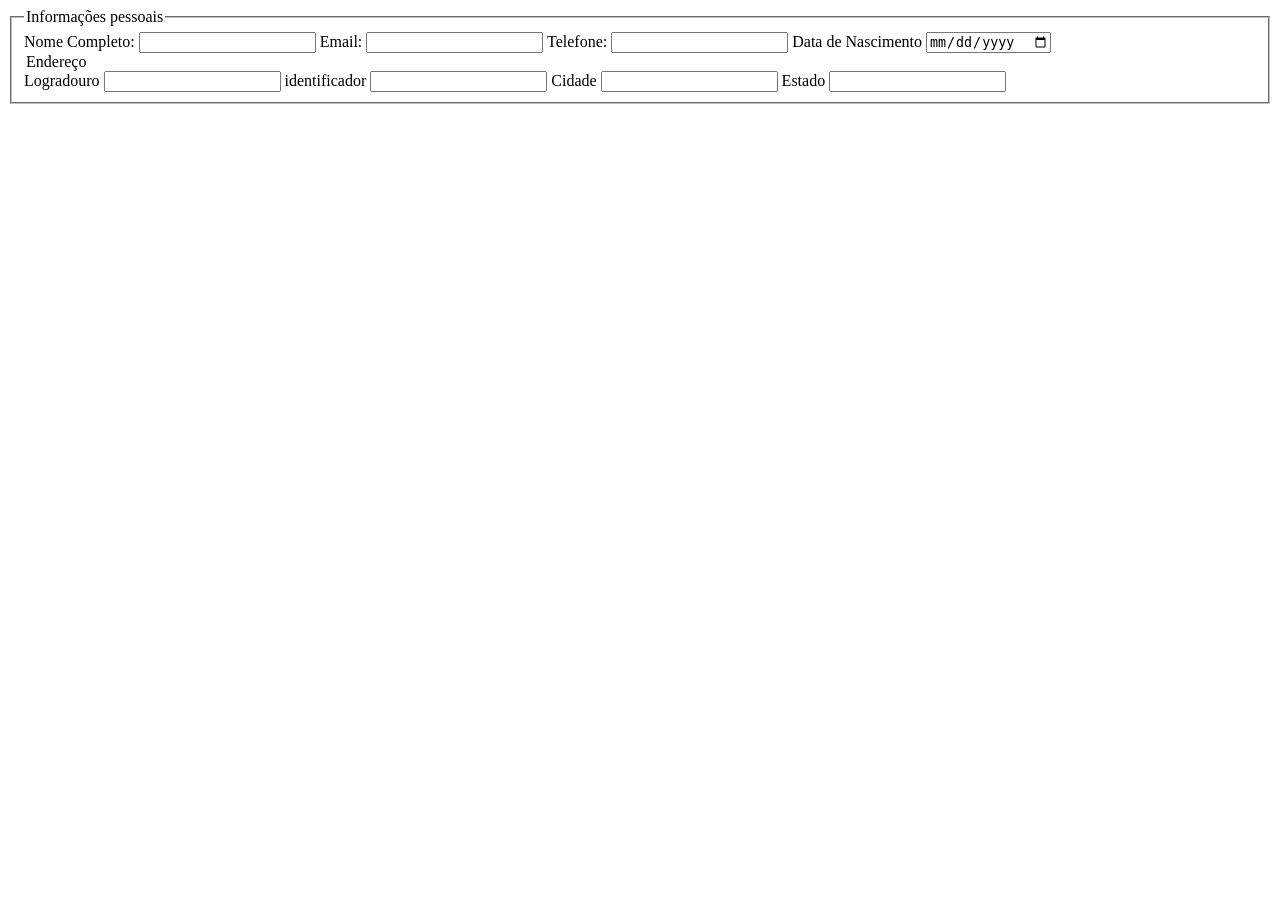
==== cadastro.html @ 17fffc8a "desenvolvimento de páginas de suporte" ====
<!DOCTYPE html>
<html lang="en">
<head>
    <meta charset="UTF-8">
    <meta name="viewport" content="width=device-width, initial-scale=1.0">
    <title>Document</title>
</head>
<body>
    <form>
        <fieldset>
            <legend>Informações pessoais</legend>

            <label for="nome">Nome Completo:</label>
            <input type="text" id="nome" name="nome" required>

            <label for="email">Email:</label>
            <input type="email" id="email" name="email" required>

            <label for="telefone">Telefone:</label>
            <input type="tel" id="telefone" name="telefone" required>

            <label for="nascimento">Data de Nascimento</label>
            <input type="date" id="nascimento" name="nascimento" required>

            <legend>Endereço</legend>

            <label for="endereço">Logradouro</label>
            <input type="text" id="endereço" name="endereço" required>

            <label for="numero">identificador</label>
            <input type="text" id="numero" name="numero" required>

            <label for="cidade">Cidade</label>
            <input type="text" id="cidade" name="cidade" required> 

            <label for="estado">Estado</label>
            <input type="text" id="estado" name="estado" required>

        </fieldset>
    </form>
</body>
</html>
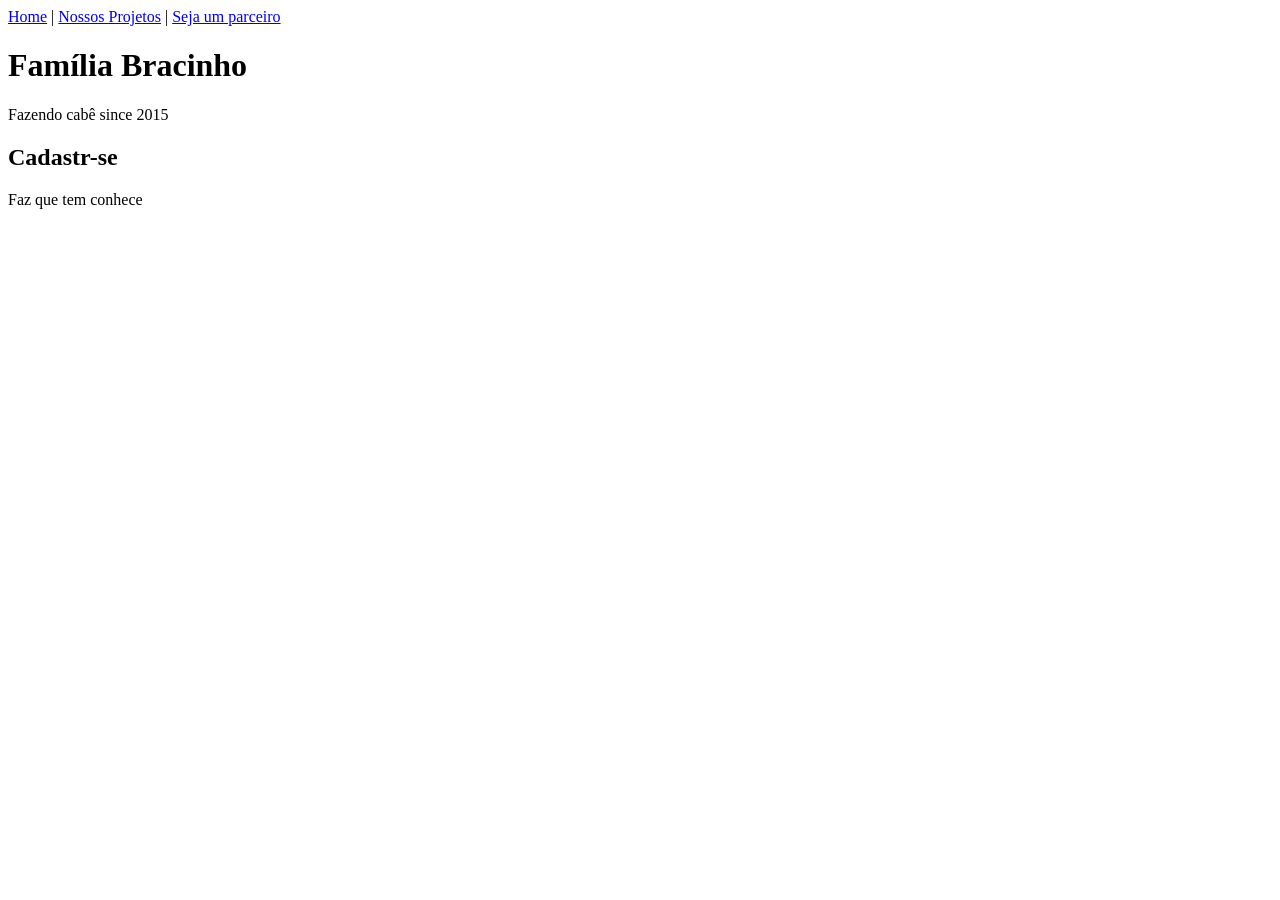
==== commit 349e1c36: "Reiniciei o projeto original completamente" ====
--- a/cadastro.html
+++ b/cadastro.html
@@ -1,42 +1,23 @@
 <!DOCTYPE html>
-<html lang="en">
+<html lang="pt-br">
 <head>
     <meta charset="UTF-8">
     <meta name="viewport" content="width=device-width, initial-scale=1.0">
-    <title>Document</title>
+    <title>Aula 01</title>
 </head>
 <body>
-    <form>
-        <fieldset>
-            <legend>Informações pessoais</legend>
+    <nav> <a href="index.html">Home</a><a> | </a>
+    </a><a href="projetos.html">Nossos Projetos</a><a> | </a>
+    <a href="cadastro.html">Seja um parceiro</a>
 
-            <label for="nome">Nome Completo:</label>
-            <input type="text" id="nome" name="nome" required>
-
-            <label for="email">Email:</label>
-            <input type="email" id="email" name="email" required>
-
-            <label for="telefone">Telefone:</label>
-            <input type="tel" id="telefone" name="telefone" required>
-
-            <label for="nascimento">Data de Nascimento</label>
-            <input type="date" id="nascimento" name="nascimento" required>
-
-            <legend>Endereço</legend>
-
-            <label for="endereço">Logradouro</label>
-            <input type="text" id="endereço" name="endereço" required>
-
-            <label for="numero">identificador</label>
-            <input type="text" id="numero" name="numero" required>
-
-            <label for="cidade">Cidade</label>
-            <input type="text" id="cidade" name="cidade" required> 
-
-            <label for="estado">Estado</label>
-            <input type="text" id="estado" name="estado" required>
-
-        </fieldset>
-    </form>
+    </nav>
+    <header>
+        <h1>Família Bracinho</h1>
+        <p>Fazendo cabê since 2015</p>
+    </header>
+    <main>
+        <h2>Cadastr-se</h2>
+        <p>Faz que tem conhece</p>
+    </main>
 </body>
-</html>+</html>
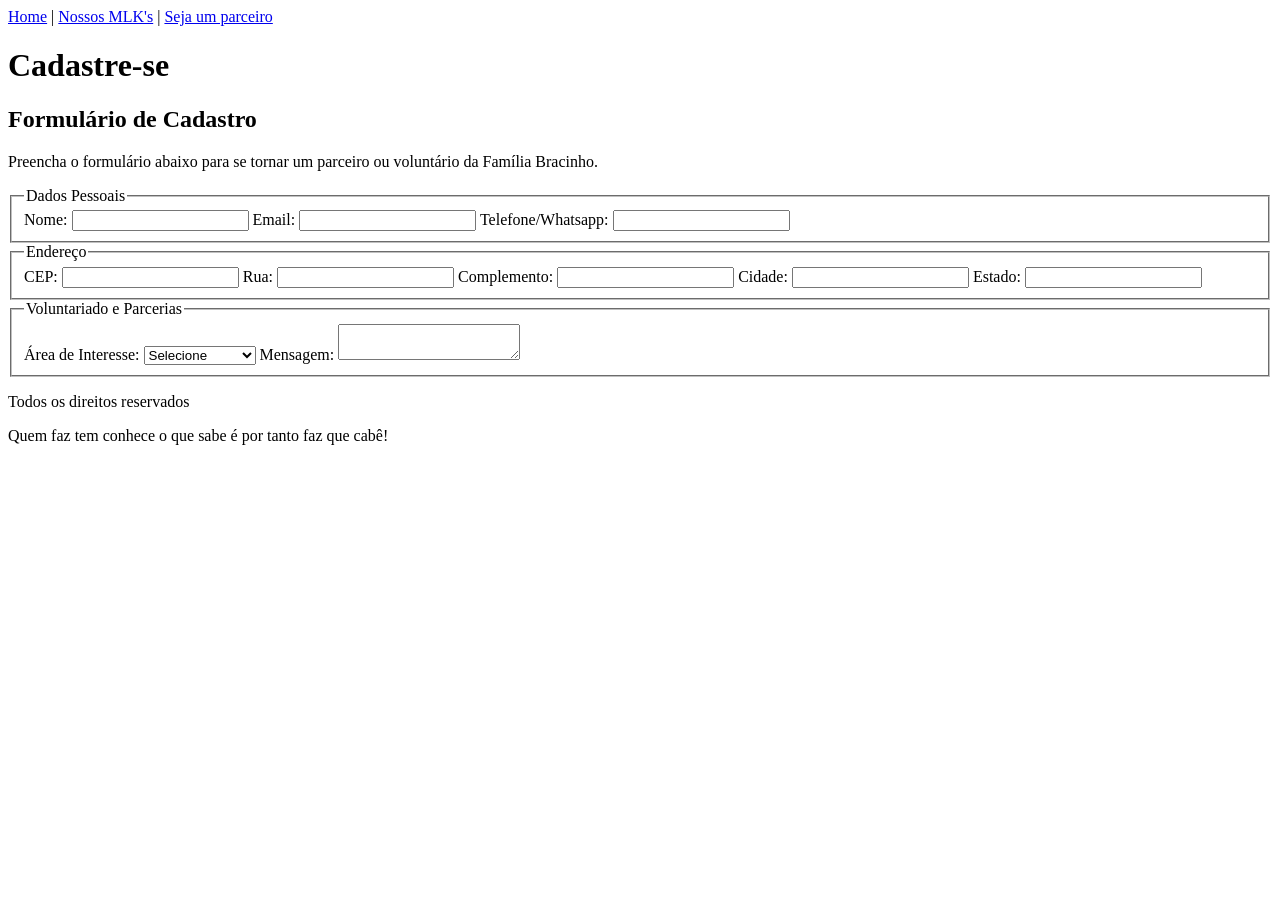
==== commit 95106882: "continuação da atividade finalização da página projetos e montagem inicial da página de cadastros" ====
--- a/cadastro.html
+++ b/cadastro.html
@@ -3,21 +3,66 @@
 <head>
     <meta charset="UTF-8">
     <meta name="viewport" content="width=device-width, initial-scale=1.0">
-    <title>Aula 01</title>
+    <title>Familia Bracinho - Cadastro</title>
 </head>
 <body>
-    <nav> <a href="index.html">Home</a><a> | </a>
-    </a><a href="projetos.html">Nossos Projetos</a><a> | </a>
-    <a href="cadastro.html">Seja um parceiro</a>
+    <header>
+        <nav>
+            <a href="index.html">Home</a><a> | </a>
+            <a href="projetos.html">Nossos MLK's</a><a> | </a>
+            <a href="cadastro.html">Seja um parceiro</a>
+        </nav>
+        <h1>Cadastre-se</h1>
+    </header>
 
-    </nav>
-    <header>
-        <h1>Família Bracinho</h1>
-        <p>Fazendo cabê since 2015</p>
-    </header>
     <main>
-        <h2>Cadastr-se</h2>
-        <p>Faz que tem conhece</p>
+        <section>
+            <h2>Formulário de Cadastro</h2>
+            <p>Preencha o formulário abaixo para se tornar um parceiro ou voluntário da Família Bracinho.</p>
+        </section>
+        <section>
+            <fieldset>
+                <legend>Dados Pessoais</legend>
+                    <label for="nome">Nome:</label>
+                    <input type="text" id="nome" name="nome" required>
+                    <label for="email">Email:</label>
+                    <input type="email" id="email" name="email" required>
+                    <label for="telefone">Telefone/Whatsapp:</label>
+                    <input type="tel" id="telefone" name="telefone" required>
+            </fieldset>
+            <fieldset>
+                <legend>Endereço</legend>
+                    <label for="cep">CEP:</label>
+                    <input type="number" max="99999999" id="cep" name="cep" required>
+                    <label for="rua">Rua:</label>
+                    <input type="text" id="rua" name="rua" required>
+                    <label for="complemento">Complemento:</label>
+                    <input type="text" id="complemento" name="complemento" required>
+                    <label for="cidade">Cidade:</label>
+                    <input type="text" id="cidade" name="cidade" required>
+                    <label for="estado">Estado:</label>
+                    <input type="text" id="estado" name="estado" required>
+            </fieldset>
+            <fieldset>
+                <legend>Voluntariado e Parcerias</legend>
+                    <label for="interesse">Área de Interesse:</label>
+                    <select id="interesse" name="interesse" required>
+                        <option value="">Selecione</option>
+                        <option value="resgate">Resgate</option>
+                        <option value="lartemporario">Lar Temporário</option>
+                        <option value="campanhas">Campanhas</option>
+                        <option value="projetos">Projetos</option>
+                    </select>
+                    <label for="mensagem">Mensagem:</label>
+                    <textarea id="mensagem" name="mensagem" required></textarea>
+            </fieldset>
+        </section>
     </main>
+
+    <footer>
+        <p>Todos os direitos reservados</p>
+        <p>Quem faz tem conhece o que sabe é por tanto faz que cabê!</p>
+    </footer>
+
 </body>
-</html>
+</html>
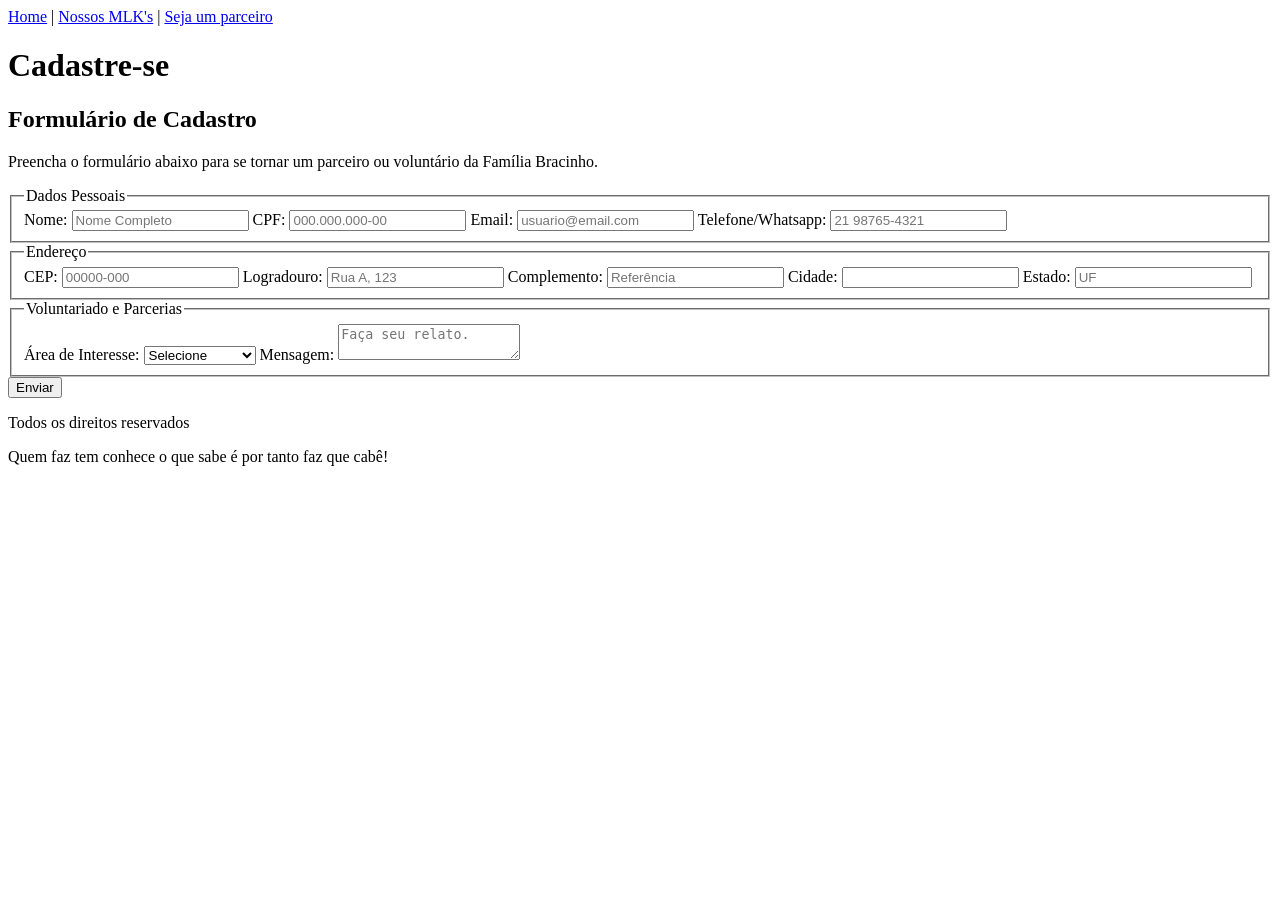
==== commit 612467e1: "finalização da atividade" ====
--- a/cadastro.html
+++ b/cadastro.html
@@ -20,28 +20,47 @@
             <h2>Formulário de Cadastro</h2>
             <p>Preencha o formulário abaixo para se tornar um parceiro ou voluntário da Família Bracinho.</p>
         </section>
-        <section>
+        <form>
             <fieldset>
                 <legend>Dados Pessoais</legend>
                     <label for="nome">Nome:</label>
-                    <input type="text" id="nome" name="nome" required>
-                    <label for="email">Email:</label>
-                    <input type="email" id="email" name="email" required>
+                    <input type="text" id="nome" name="nome" placeholder="Nome Completo" required>
+                    
+                    <label for="cpf">CPF:</label>
+                    <input type="text" id="cpf" name="cpf" 
+                        pattern="[0-9]{3}\.[0-9]{3}\.[0-9]{3}-[0-9]{2}"
+                        title="Digite um CPF válido no formato XXX.XXX.XXX-XX"
+                        placeholder="000.000.000-00"
+                        required>
+                    
+                        <label for="email">Email:</label>
+                    <input type="email" id="email" name="email" placeholder="usuario@email.com" required>
+                    
                     <label for="telefone">Telefone/Whatsapp:</label>
-                    <input type="tel" id="telefone" name="telefone" required>
+                    <input type="tel" id="telefone" name="telefone"
+                        pattern="[0-9]{2}\s?[0-9]{4,5}-[0-9]{4}"
+                        title="Digite um número de telefone válido no formato: DDD XXXXX-XXXX"
+                        placeholder="21 98765-4321"
+                        required>
             </fieldset>
             <fieldset>
                 <legend>Endereço</legend>
                     <label for="cep">CEP:</label>
-                    <input type="number" max="99999999" id="cep" name="cep" required>
-                    <label for="rua">Rua:</label>
-                    <input type="text" id="rua" name="rua" required>
+                    <input type="text" id="cep" name="cep"
+                        pattern="[0-9]{5}-[0-9]{3}"
+                        title="Digite um CEP válido no formato XXXXX-XXX"
+                        placeholder="00000-000" 
+                        required >
+
+                    <label for="rua">Logradouro:</label>
+                    <input type="text" id="rua" name="rua" placeholder="Rua A, 123">
+
                     <label for="complemento">Complemento:</label>
-                    <input type="text" id="complemento" name="complemento" required>
+                    <input type="text" id="complemento" name="complemento" placeholder="Referência">
                     <label for="cidade">Cidade:</label>
-                    <input type="text" id="cidade" name="cidade" required>
+                    <input type="text" id="cidade" name="cidade">
                     <label for="estado">Estado:</label>
-                    <input type="text" id="estado" name="estado" required>
+                    <input type="text" id="estado" name="estado" placeholder="UF">
             </fieldset>
             <fieldset>
                 <legend>Voluntariado e Parcerias</legend>
@@ -54,9 +73,10 @@
                         <option value="projetos">Projetos</option>
                     </select>
                     <label for="mensagem">Mensagem:</label>
-                    <textarea id="mensagem" name="mensagem" required></textarea>
+                    <textarea id="mensagem" name="mensagem" placeholder="Faça seu relato."></textarea>
             </fieldset>
-        </section>
+            <button type="submit">Enviar</button>
+        </form>
     </main>
 
     <footer>
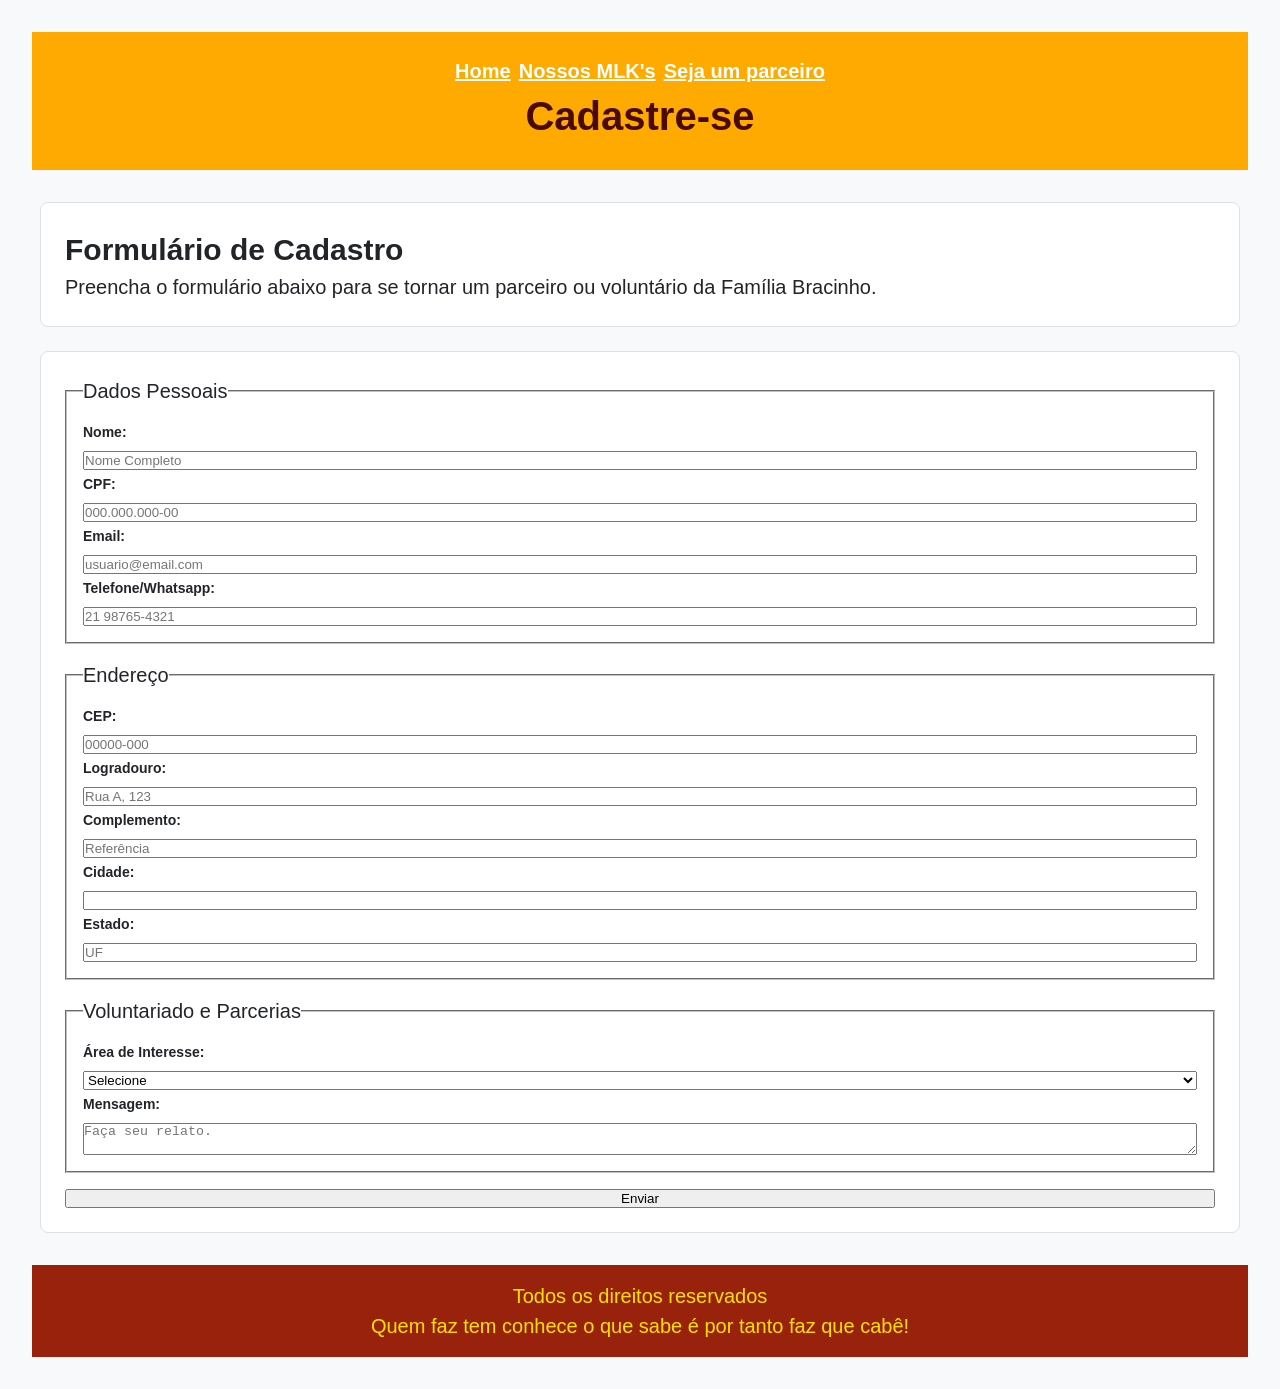
==== commit d19db12c: "Utilização de Grid e Flexbox" ====
--- a/cadastro.html
+++ b/cadastro.html
@@ -3,25 +3,26 @@
 <head>
     <meta charset="UTF-8">
     <meta name="viewport" content="width=device-width, initial-scale=1.0">
+    <link rel="stylesheet" href="css/style.css">
     <title>Familia Bracinho - Cadastro</title>
 </head>
 <body>
     <header>
         <nav>
-            <a href="index.html">Home</a><a> | </a>
-            <a href="projetos.html">Nossos MLK's</a><a> | </a>
+            <a href="index.html">Home</a>
+            <a href="projetos.html">Nossos MLK's</a>
             <a href="cadastro.html">Seja um parceiro</a>
         </nav>
         <h1>Cadastre-se</h1>
     </header>
 
-    <main>
-        <section>
+    <main class="grid-container">
+        <section class="card-secao span-12">
             <h2>Formulário de Cadastro</h2>
             <p>Preencha o formulário abaixo para se tornar um parceiro ou voluntário da Família Bracinho.</p>
         </section>
-        <form>
-            <fieldset>
+        <form class="card-secao span-12">
+            <fieldset class="form-grupo">
                 <legend>Dados Pessoais</legend>
                     <label for="nome">Nome:</label>
                     <input type="text" id="nome" name="nome" placeholder="Nome Completo" required>
@@ -43,7 +44,7 @@
                         placeholder="21 98765-4321"
                         required>
             </fieldset>
-            <fieldset>
+            <fieldset class="form-grupo">
                 <legend>Endereço</legend>
                     <label for="cep">CEP:</label>
                     <input type="text" id="cep" name="cep"
@@ -62,7 +63,7 @@
                     <label for="estado">Estado:</label>
                     <input type="text" id="estado" name="estado" placeholder="UF">
             </fieldset>
-            <fieldset>
+            <fieldset class="form-grupo">
                 <legend>Voluntariado e Parcerias</legend>
                     <label for="interesse">Área de Interesse:</label>
                     <select id="interesse" name="interesse" required>
--- a/css/style.css
+++ b/css/style.css
@@ -0,0 +1,144 @@
+:root {
+    /* 1. Paleta de Cores (10 Cores: Primárias, Secundárias, Neutras e Feedback) */
+    --color-primary: #ffaa00; /* Acolhimento e Confiança */
+    --color-primary-dark: #490b00; /* Textos em Destaque e Cabeçalhos*/
+    --color-secondary: #99220d; /* Calor, Cuidado e Afeto Animal*/
+    --color-secondary-light: #ffe100; /* Hover de Botões e Destasques*/
+    --color-neutral-dark: #212529; /* Texto Principal - Alto Contraste*/ 
+    --color-neutral-light: #F8F9FA; /* Fundo Geral para evitar fadiga visual*/
+    --color-neutral-white: #FFFFFF; /* Fundo de Cards e Formulários*/
+    --color-neutral-border: #DEE2E6; /* Bordas de Inputs e Separadores*/
+    
+    /* 2. Escala Tipográfica (5 Hierarquias com Unidades Relativas rem) */ 
+    --font-size-xs: 0.875rem; /* 14px - Legendas, Placeholders e Rótulos Menores */
+    --font-size-sm: 1rem; /* 16px - Corpo de Texto Principal (Body) */
+    --font-size-md: 1.25rem; /* 20px - Subtítulos de Seção / H3 / Legends */
+    --font-size-lg: 1.75rem; /* 28px - Títulos de Seção / H2 */
+    --font-size-xl: 2.5rem; /* 40px - Título Principal da Página / H1 */
+    
+    /* 3. Escala Modular de Espaçamentos (Base 8px) */ 
+    --spacing-xs: 0.25rem; /* 4px - Espaçamentos Internos Mínimos */
+    --spacing-sm: 0.5rem; /* 8px - Espaçamento entre Label e Input */
+    --spacing-md: 1rem; /* 16px - Padding de Botões e Margens de Parágrafo */
+    --spacing-lg: 1.5rem; /* 24px - Espaçamento Interno de Fieldsets e Cards */
+    --spacing-xl: 2rem; /* 32px - Margens entre Seções da Página */
+    --spacing-xxl: 3rem; /* 48px - Espaçamento do Header e Footer */
+}
+
+* {
+    margin: 0;
+    padding: 0;
+    box-sizing: border-box;
+}
+
+body {
+    background-color: var(--color-neutral-light);
+    color: var(--color-neutral-dark);
+    font-family: 'Lucida Sans', 'Lucida Sans Regular', 'Lucida Grande', 'Lucida Sans Unicode', Geneva, Verdana, sans-serif;
+    font-size: var(--font-size-md);
+    line-height: 1.5;
+    padding: var(--spacing-md);
+}
+
+header{
+    background-color: var(--color-primary);
+    color: var(--color-neutral-dark);
+    padding: var(--spacing-lg);
+    text-align: center;
+    margin-bottom: var(--spacing-xl);
+}
+
+header h1 {
+    font-size: var(--font-size-xl);
+    color: var(--color-primary-dark);
+}
+
+header nav a {
+    color: var(--color-neutral-white);
+    font-weight: bold;
+}
+
+header nav {
+    display: flex;
+    justify-content: center;
+    align-items: center;
+    flex-wrap: wrap;
+    gap: var(--spacing-sm);
+}
+
+header nav a:hover {
+    color: var(--color-secondary);
+}
+
+.logo {
+    text-align: center;
+    grid-column: span 12;
+}
+
+.card-secao {
+    background-color: var(--color-neutral-white);
+    border: 1px solid var(--color-neutral-border);
+    padding: var(--spacing-lg);
+    border-radius: var(--spacing-sm);
+    display: flex;
+    flex-direction: column;
+    justify-content: space-between;
+}
+
+footer {
+    background-color: var(--color-secondary);
+    color: var(--color-secondary-light);
+    text-align: center;
+    padding: var(--spacing-md);
+    margin-top: var(--spacing-xl);
+}
+
+.grid-container {
+    display: grid;
+    grid-template-columns: repeat(12, 1fr);
+    gap: var(--spacing-md);
+    width: 100%;
+    margin: 0 auto;
+}
+
+.span-6, .span-12 {
+    grid-column: span 12;
+}
+
+.form-grupo {
+    display: flex;
+    flex-direction: column;
+    gap: var(--spacing-xs);
+    margin-bottom: var(--spacing-md);
+    padding: var(--spacing-md);
+}
+
+.form-grupo label {
+    font-size: var(--font-size-xs);
+    font-weight: bold;
+    margin-bottom: var(--spacing-xs);
+}
+
+@media (min-width: 576px){
+    body {
+        padding: var(--spacing-xl);
+    }
+}
+
+@media (min-width: 768px) {
+    .span-6 {
+        grid-column: span 6;
+    }
+}
+
+@media (min-width: 992px) {
+    .grid-container {
+        gap: var(--spacing-lg);
+    }
+}
+
+@media (min-width: 1200px) {
+    .grid-container {
+        max-width: 1200px;
+    }
+}
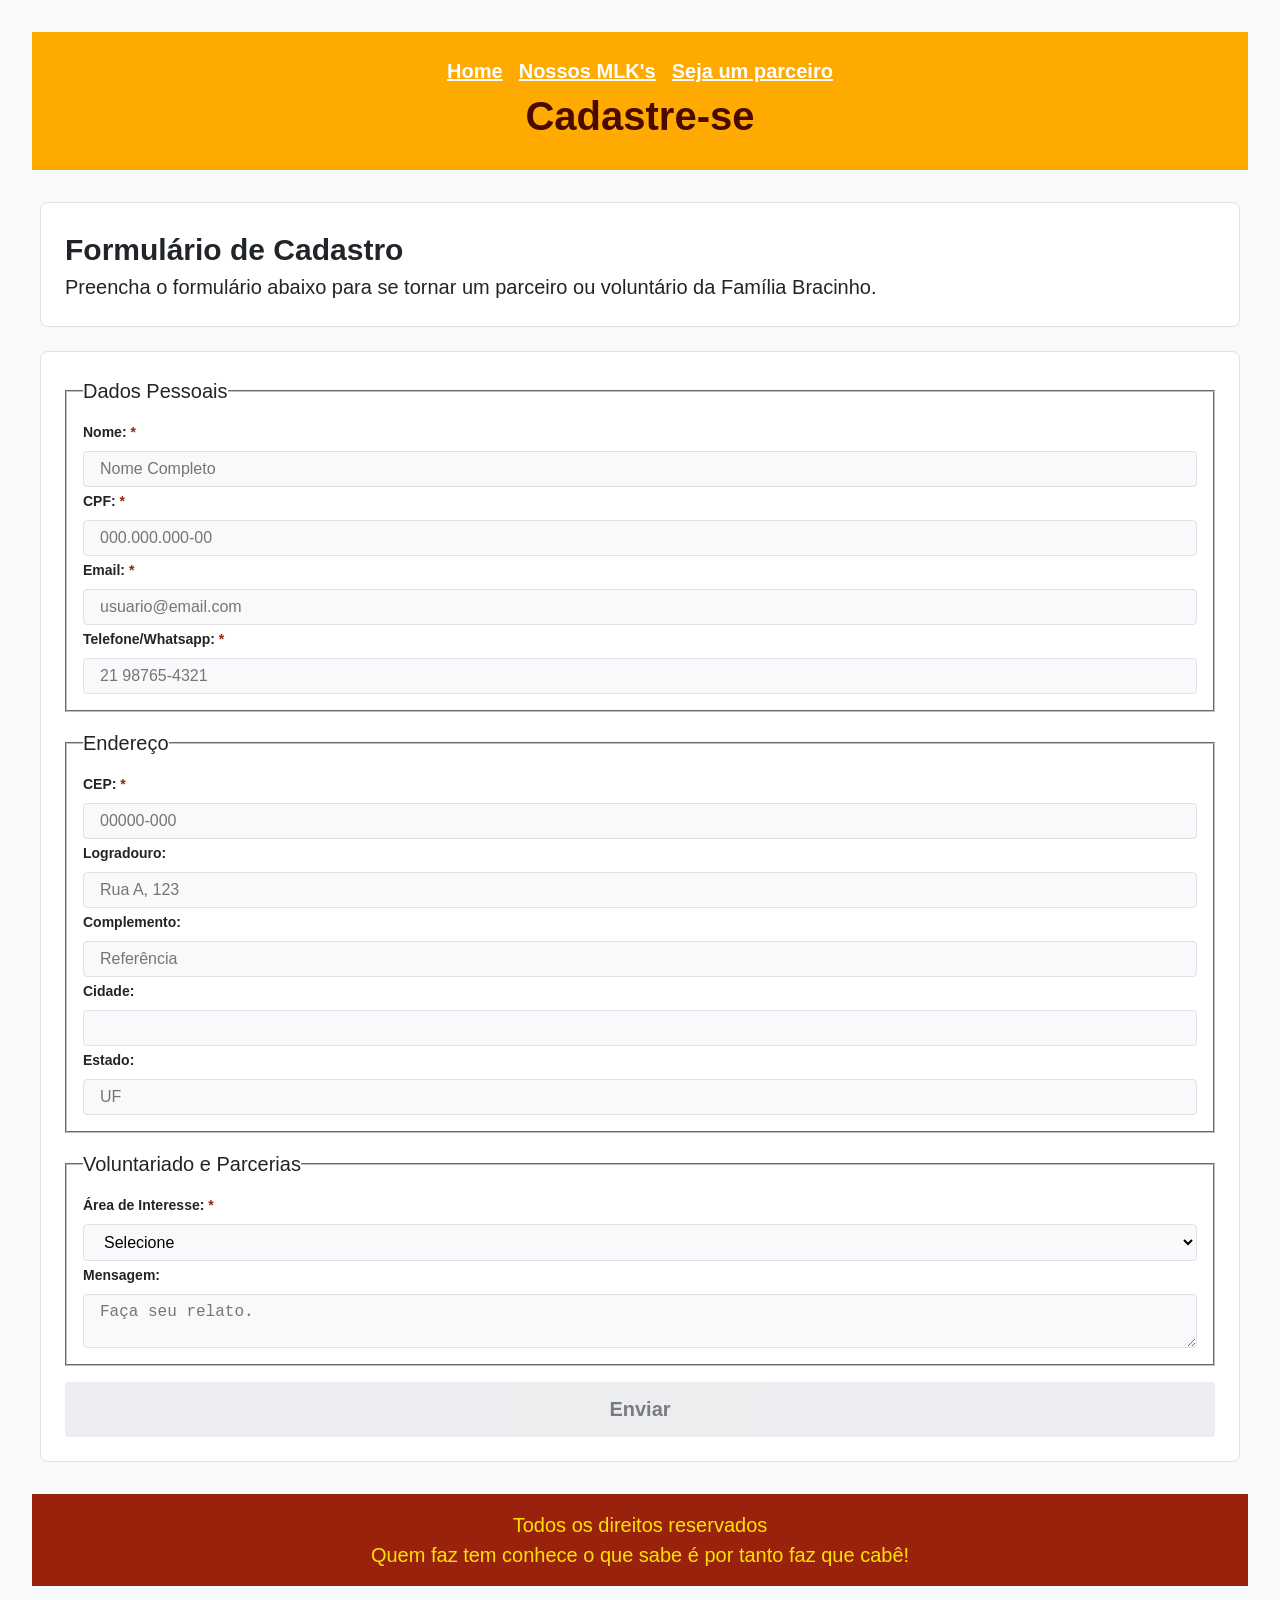
==== commit adfbdff6: "avanço na atividade" ====
--- a/cadastro.html
+++ b/cadastro.html
@@ -8,20 +8,41 @@
 </head>
 <body>
     <header>
+        <input type="checkbox" id="menu-toggle">
+        <label for="menu-toggle" class="hamburger-icon">&#9776;</label>
         <nav>
-            <a href="index.html">Home</a>
-            <a href="projetos.html">Nossos MLK's</a>
-            <a href="cadastro.html">Seja um parceiro</a>
+            <ul class="menu-principal">
+                <li><a class="click-menu" href="index.html">Home</a></li>
+                <li class="dropdown">
+                    <a class="click-menu" href="projetos.html">Nossos MLK's</a>
+                    <ul class="dropdown-menu">
+                        <li><a href="projetos.html#idosos">Geração Sênior</a></li>
+                        <li><a href="projetos.html#filhotes">Recomeço</a></li>
+                        <li><a href="projetos.html#gatos">Cato</a></li>
+                    </ul>
+                </li>
+                <li><a class="click-menu" href="cadastro.html">Seja um parceiro</a></li>
+            </ul>
         </nav>
         <h1>Cadastre-se</h1>
     </header>
 
     <main class="grid-container">
+
         <section class="card-secao span-12">
             <h2>Formulário de Cadastro</h2>
             <p>Preencha o formulário abaixo para se tornar um parceiro ou voluntário da Família Bracinho.</p>
+        
+            <div id="sucesso" class="alerta alerta-sucesso" role="alert">
+                <div class="alerta-icone">✓</div>
+                <div class="alerta-conteudo">
+                    <strong>Cadastro enviado com sucesso!</strong>
+                    <p>Agradeçemos seu interesse em ser parceiro da Família Bracinho</p>
+                </div>
+            </div>
         </section>
-        <form class="card-secao span-12">
+
+        <form class="card-secao span-12" action="#sucesso">
             <fieldset class="form-grupo">
                 <legend>Dados Pessoais</legend>
                     <label for="nome">Nome:</label>
@@ -34,7 +55,7 @@
                         placeholder="000.000.000-00"
                         required>
                     
-                        <label for="email">Email:</label>
+                    <label for="email">Email:</label>
                     <input type="email" id="email" name="email" placeholder="usuario@email.com" required>
                     
                     <label for="telefone">Telefone/Whatsapp:</label>
@@ -51,7 +72,7 @@
                         pattern="[0-9]{5}-[0-9]{3}"
                         title="Digite um CEP válido no formato XXXXX-XXX"
                         placeholder="00000-000" 
-                        required >
+                        required>
 
                     <label for="rua">Logradouro:</label>
                     <input type="text" id="rua" name="rua" placeholder="Rua A, 123">
@@ -76,7 +97,7 @@
                     <label for="mensagem">Mensagem:</label>
                     <textarea id="mensagem" name="mensagem" placeholder="Faça seu relato."></textarea>
             </fieldset>
-            <button type="submit">Enviar</button>
+            <button class="btn-enviar" type="submit">Enviar</button>
         </form>
     </main>
 
--- a/css/style.css
+++ b/css/style.css
@@ -53,21 +53,39 @@
     color: var(--color-primary-dark);
 }
 
-header nav a {
+#menu-toggle {
+    display: none;
+}
+.click-menu {
     color: var(--color-neutral-white);
     font-weight: bold;
 }
 
-header nav {
-    display: flex;
-    justify-content: center;
-    align-items: center;
-    flex-wrap: wrap;
-    gap: var(--spacing-sm);
-}
-
-header nav a:hover {
+.click-menu:hover {
     color: var(--color-secondary);
+}
+
+.hamburger-icon {
+    font-size: 2rem;
+    cursor: pointer;
+    color: var(--color-primary-dark);
+    display: block;
+    margin-bottom: var(--spacing-md);
+}
+
+header nav ul.menu-principal {
+    display: none;
+    list-style: none;
+    flex-direction: column;
+    width: 100%;
+}
+
+#menu-toggle:checked ~ nav ul.menu-principal {
+    display: flex;
+}
+
+.dropdown-menu {
+    display: none;
 }
 
 .logo {
@@ -83,6 +101,77 @@
     display: flex;
     flex-direction: column;
     justify-content: space-between;
+}
+
+.btn-enviar {
+    background-color: var(--color-secondary);
+    color: var(--color-neutral-white);
+    font-size: var(--font-size-md);
+    font-weight: bold;
+    padding: var(--spacing-md) var(--spacing-xl);
+    border: none;
+    border-radius: var(--spacing-xs);
+    cursor: pointer;
+    transition: all 0.2s ease-in-out;
+}
+
+.btn-enviar:hover {
+    background-color: var(--color-primary);
+    color: var(--color-primary-dark);
+    transition: all 0.2s ease-in-out;
+}
+
+.btn-enviar:focus {
+    outline: 3px solid var(--color-primary-dark);
+    outline-offset: 2px;
+}
+
+.btn-enviar:active {
+    transform: scale(0.97);
+}
+
+form:has(:invalid) .btn-enviar {
+    background-color: var(--color-neutral-border) !important;
+    color: var(--color-neutral-dark) !important;
+    opacity: 0.6;
+    cursor: not-allowed;
+    pointer-events: none;
+}
+
+.badge {
+    display: inline-block;
+    padding: var(--spacing-xs) var(--spacing-sm);
+    font-size: var(--font-size-xs);
+    text-transform: uppercase;
+    font-weight: bold;
+    letter-spacing: 0.5px;
+    border-radius: 12px;
+    line-height: 1;
+    white-space: nowrap;
+}
+
+.badge-sucesso {
+    background-color: #e8f5e9;
+    color: #2e7d32;
+    border: 1px solid #a5d6a7
+}
+
+.badge-urgente {
+    background-color: #ffebee;
+    color: var(--color-secondary);
+    border: 1px solid #ffcdd2
+}
+
+.badge-alerta {
+    background-color: #fff8e1;
+    color: var(--color-primary-dark);
+    border: 1px solid var(--color-primary)
+}
+
+.badge-info {
+    background-color: var(--color-neutral-light);
+    color: var(--color-neutral-dark);
+    border: 1px solid var(--color-neutral-border)
 }
 
 footer {
@@ -119,6 +208,89 @@
     margin-bottom: var(--spacing-xs);
 }
 
+input[type="text"],
+input[type="email"],
+input[type="tel"],
+select,
+textarea {
+    width: 100%;
+    padding: var(--spacing-sm) var(--spacing-md);
+    font-size: var(--font-size-sm);
+    border: 1px solid var(--color-neutral-border);
+    border-radius: var(--spacing-xs);
+    background-color: var(--color-neutral-light);
+    outline: none;
+    transition: border-color 0.2s, box-shadow 0.5s;
+}
+
+input:focus, select:focus, textarea:focus {
+    border-color: var(--color-primary);
+    box-shadow: 0 0 0 3px var(--color-secondary-light);
+    background-color: var(--color-neutral-white);
+}
+
+.form-grupo label:has(+ input:required)::after,
+.form-grupo label:has(+ select:required)::after {
+    content: " *";
+    color: var(--color-secondary);
+    font-weight: bold;
+}
+
+input:required:valid, select:required:valid {
+    border-bottom: 5px solid #2e7d32;
+}
+
+input:required:invalid:not(:placeholder-shown){
+    border-bottom: 5px solid var(--color-secondary);
+}
+
+.alerta {
+    display: flex;
+    align-items: flex-start;
+    gap: var(--spacing-md);
+    padding: var(--spacing-md);
+    border-radius: var(--spacing-xs);
+    border-left: 6px solid var(--color-neutral-border);
+    background-color: var(--color-neutral-white);
+    margin-bottom: var(--spacing-md);
+    box-shadow: 0 2px 5px rgba(0, 0, 0, 0.05);
+}
+
+.alerta-icone {
+    font-size: var(--font-size-md);
+    font-weight: bold;
+    line-height: 1;
+}
+
+.alerta-conteudo strong {
+    display: block;
+    font-size: var(--font-size-sm);
+    margin-bottom: var(--spacing-xs);
+}
+
+.alerta-conteudo p {
+    font-size: var(--font-size-xs);
+    margin: 0;
+    color: var(--color-neutral-dark);
+}
+
+.alerta-sucesso {
+    background-color: #f1f8e9;
+    border-left-color: #2e7d32;
+    color: #1b5e20;
+}
+.alerta-icone {
+    color: #2e7d32;
+}
+
+.alerta-sucesso {
+    display: none;
+}
+
+.alerta-sucesso:target {
+    display: flex;
+}
+
 @media (min-width: 576px){
     body {
         padding: var(--spacing-xl);
@@ -129,6 +301,46 @@
     .span-6 {
         grid-column: span 6;
     }
+
+    .hamburger-icon {
+        display: none;
+    }
+
+    header nav ul.menu-principal {
+        display: flex !important;
+        flex-direction: row;
+        justify-content: center;
+        gap: var(--spacing-md);
+    }    
+
+    .dropdown {
+        position: relative;
+    }
+
+    .dropdown-menu {
+        display: none;
+        position: absolute;
+        top: 100%;
+        left: 0;
+        background-color: var(--color-primary);
+        padding: var(--spacing-sm);
+        border-radius: var(--spacing-xs);
+        min-width: 180px;
+        box-shadow: 0 4px 8px rgba(0, 0, 0, 0.2);
+    }
+
+    .dropdown-menu a {
+        color: var(--color-neutral-white);
+        font-size: var(--font-size-sm);
+        display: block;
+        padding: var(--spacing-xs) var(--spacing-sm);
+    }
+
+    .dropdown:hover > .dropdown-menu {
+        display: block;
+        opacity: 0.9;
+        visibility: visible;
+    }
 }
 
 @media (min-width: 992px) {
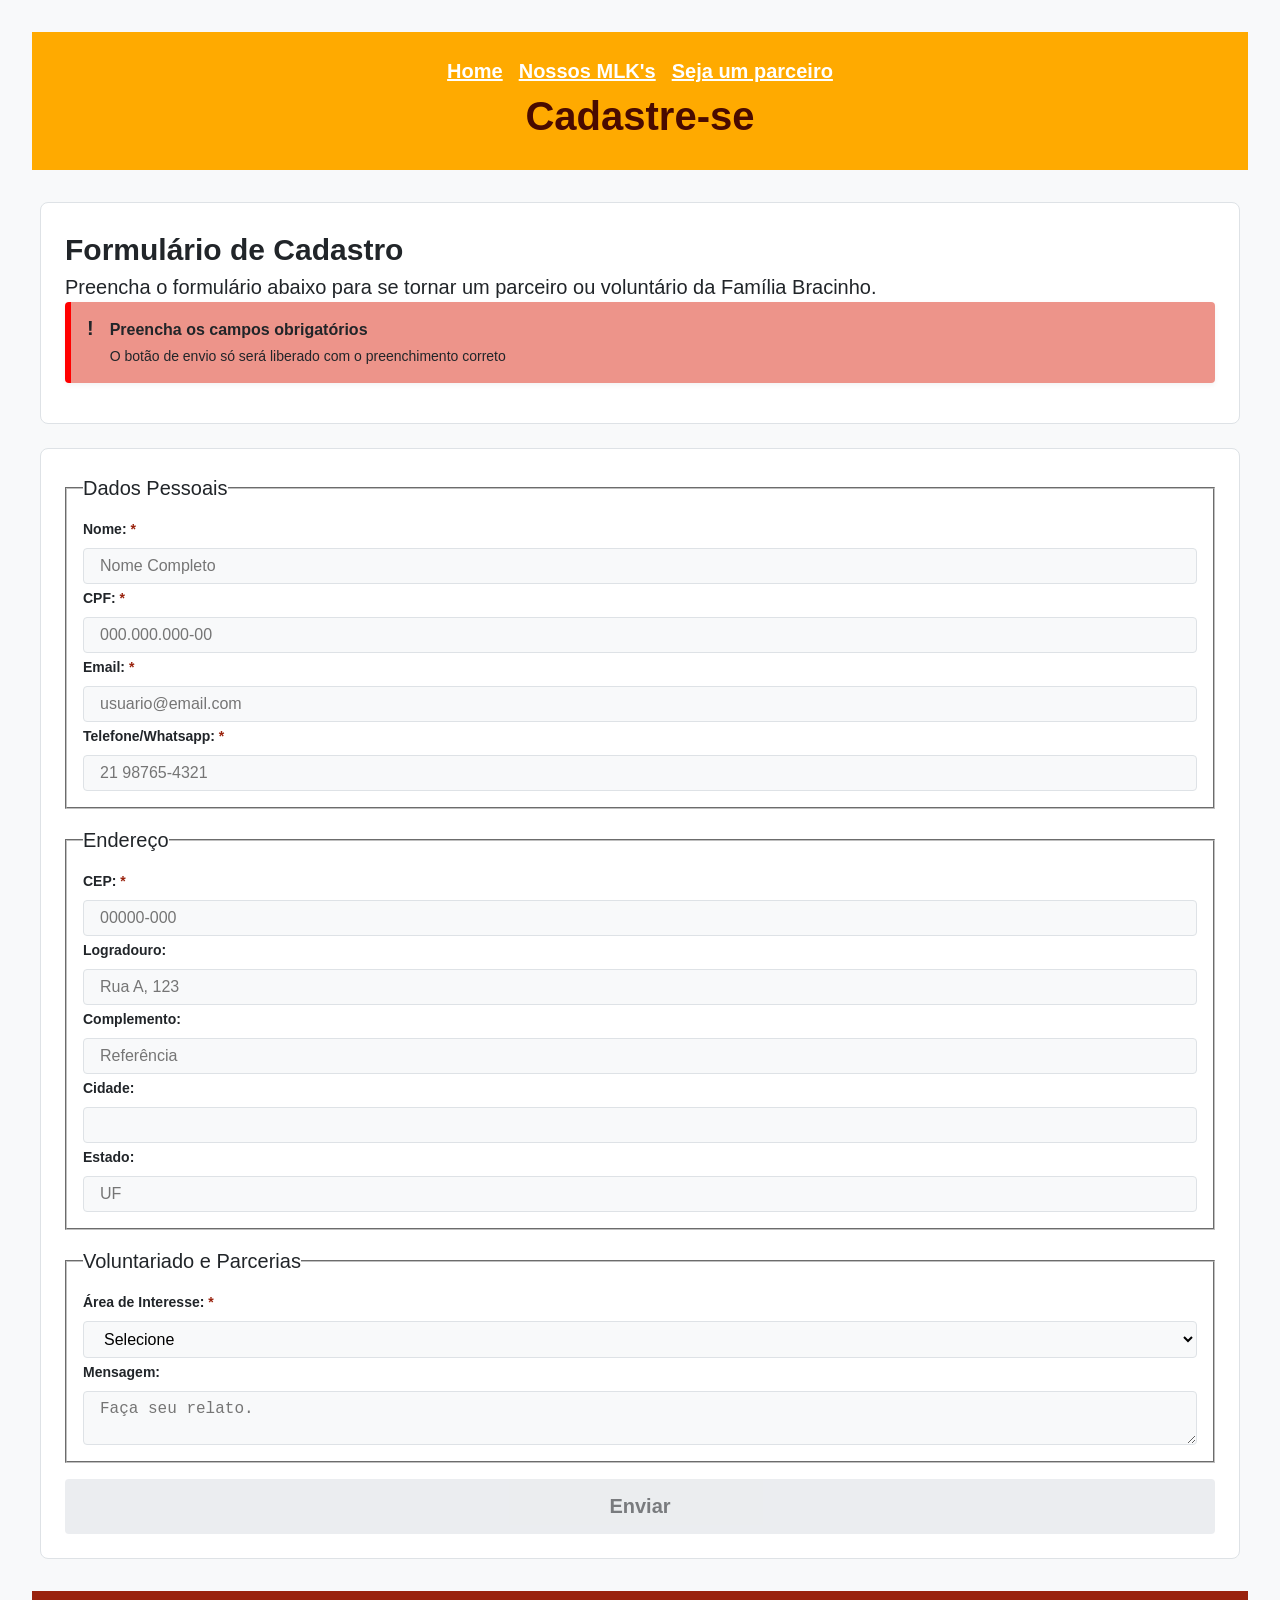
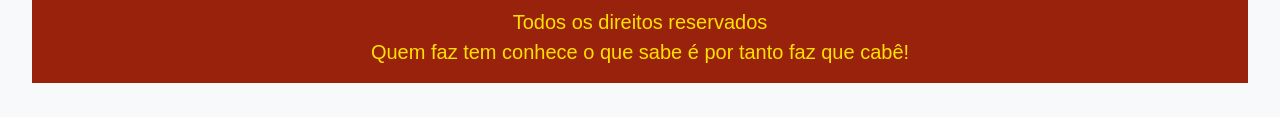
==== commit ae738660: "Finalização da atividade de estilização" ====
--- a/cadastro.html
+++ b/cadastro.html
@@ -32,17 +32,16 @@
         <section class="card-secao span-12">
             <h2>Formulário de Cadastro</h2>
             <p>Preencha o formulário abaixo para se tornar um parceiro ou voluntário da Família Bracinho.</p>
-        
-            <div id="sucesso" class="alerta alerta-sucesso" role="alert">
-                <div class="alerta-icone">✓</div>
+            <div class="alerta alerta-atencao" role="alert">
+                <span class="alerta-icone">!</span>
                 <div class="alerta-conteudo">
-                    <strong>Cadastro enviado com sucesso!</strong>
-                    <p>Agradeçemos seu interesse em ser parceiro da Família Bracinho</p>
-                </div>
+                    <strong>Preencha os campos obrigatórios</strong>
+                    <p>O botão de envio só será liberado com o preenchimento correto</p>
+                </div>    
             </div>
         </section>
 
-        <form class="card-secao span-12" action="#sucesso">
+        <form class="card-secao span-12" action="#modal-sucesso" method="GET">
             <fieldset class="form-grupo">
                 <legend>Dados Pessoais</legend>
                     <label for="nome">Nome:</label>
@@ -106,5 +105,19 @@
         <p>Quem faz tem conhece o que sabe é por tanto faz que cabê!</p>
     </footer>
 
+    <div id="modal-sucesso" class="modal-container" role="dialog" aria-labelledby="modal-titulo">
+        <div class="modal-card">
+            <a href="#" class="modal-fechar" aria-label="Fechar Modal">&times;</a>
+
+            <div class="modal-icone">🎉</div>
+            <h3 id="modal-titulo">Cadastro Realizado</h3>
+            <p>A <strong>Família Bracinho</strong> agradece seu cadastro como parceiro da nossa ONG</p>
+
+            <div class="=modal-acoes">
+                <a href="#" class="btn-modal-concluir">Concluir</a>
+            </div>
+        </div>
+    </div>
+
 </body>
 </html>
--- a/css/style.css
+++ b/css/style.css
@@ -103,6 +103,13 @@
     justify-content: space-between;
 }
 
+.card-secao h3 {
+    display: flex;
+    flex-direction: row;
+    justify-content: space-between;
+    align-items: center;
+}
+
 .btn-enviar {
     background-color: var(--color-secondary);
     color: var(--color-neutral-white);
@@ -140,7 +147,7 @@
 
 .badge {
     display: inline-block;
-    padding: var(--spacing-xs) var(--spacing-sm);
+    padding: var(--spacing-xs) 25px;
     font-size: var(--font-size-xs);
     text-transform: uppercase;
     font-weight: bold;
@@ -172,6 +179,10 @@
     background-color: var(--color-neutral-light);
     color: var(--color-neutral-dark);
     border: 1px solid var(--color-neutral-border)
+}
+
+#contato ul li{
+    list-style: none;
 }
 
 footer {
@@ -279,16 +290,17 @@
     border-left-color: #2e7d32;
     color: #1b5e20;
 }
-.alerta-icone {
-    color: #2e7d32;
-}
-
-.alerta-sucesso {
-    display: none;
-}
-
-.alerta-sucesso:target {
-    display: flex;
+
+.alerta-info {
+    background-color: #f5e994;
+    border-left-color: var(--color-primary);
+    color: var(--color-primary-dark);
+}
+
+.alerta-atencao {
+    background-color: #ed948a;
+    border-left-color: red;
+    color: var(--color-neutral-dark);
 }
 
 @media (min-width: 576px){
@@ -353,4 +365,135 @@
     .grid-container {
         max-width: 1200px;
     }
-}+}
+
+@keyframes toastEntrada {
+    from {
+        opacity: 0;
+        transform: translateX(120%);
+    }
+    to {
+        opacity: 1;
+        transform: translateX(0);
+    }
+}
+
+.toast-auto {
+    position: fixed;
+    bottom: var(--spacing-lg);
+    right: var(--spacing-lg);
+    background-color: var(--color-primary);
+    padding: var(--spacing-md);
+    border-radius: var(--spacing-sm);
+    box-shadow: 0 4px 15px;
+    display: flex;
+    align-items: center;
+    gap: var(--spacing-md);
+    z-index: 999;
+    max-width: 360px;
+    opacity: 0;
+    transform: translateX(120%);
+    animation: toastEntrada 0.5s ease-out 1s forwards;
+}
+
+.toast-auto .toast-icone {
+    font-size: 2.5rem;
+}
+
+.toast-auto .toast-conteudo strong {
+    display: block;
+    font-size: var(--font-size-sm);
+    color: var(--color-neutral-dark);
+    text-align: center;
+}
+
+.toast-auto .toast-conteudo p {
+    font-size: var(--font-size-xs);
+    color: var(--color-neutral-dark);
+    text-align: justify;
+}
+
+.toast-auto .toast-fechar {
+    text-decoration: none;
+    font-size: 1.4rem;
+    color: var(--color-neutral-dark);
+    cursor: pointer;
+}
+
+.modal-container {
+    position: fixed;
+    inset: 0;
+    background-color: var(--color-primary-dark);
+    display: flex;
+    justify-content: center;
+    align-items: center;
+    opacity: 0;
+    pointer-events: none;
+    transition: opacity 0.3s ease-in-out;
+    z-index: 1000;
+}
+
+.modal-container:target {
+    opacity: 0.9;
+    pointer-events: auto;
+}
+
+.modal-card {
+    background-color: var(--color-neutral-light);
+    padding: var(--spacing-xl);
+    border-radius: var(--spacing-sm);
+    max-width: 440px;
+    width: 90%;
+    text-align: center;
+    position: relative;
+    box-shadow: 0 10px 25px;
+    border-top: 6px solid #2e7d32;
+    transform: translateY(-20px);
+    transition: transform 0.3s ease-in-out;   
+}
+
+.modal-container:target .modal-card {
+    transform: translateY(0);
+}
+
+.modal-fechar {
+    position: absolute;
+    top: var(--spacing-sm);
+    right: var(--spacing-md);
+    font-size: 1.8rem;
+    text-decoration: none;
+    color: var(--color-neutral-dark);
+    line-height: 1;
+}
+
+.modal-icone { 
+    font-size: 2.5rem; 
+    margin-bottom: var(--spacing-xs); 
+} 
+
+.modal-card h3 { 
+    margin-bottom: var(--spacing-xs); 
+    color: var(--color-neutral-dark); 
+} 
+.modal-card p {
+    font-size: var(--font-size-sm); 
+    color: var(--color-neutral-dark); 
+    line-height: 1.4; 
+}
+
+.btn-modal-concluir { 
+    display: inline-block; 
+    margin-top: var(--spacing-md); 
+    padding: var(--spacing-sm) var(--spacing-lg); 
+    background-color: var(--color-primary); 
+    color: var(--color-primary-dark); 
+    text-decoration: none; 
+    font-weight: bold; 
+    border-radius: var(--spacing-xs); 
+    transition: background-color 0.2s; 
+}
+
+.btn-modal-concluir:hover { 
+    background-color: var(--color-primary-dark); 
+    color: var(--color-neutral-light);
+} 
